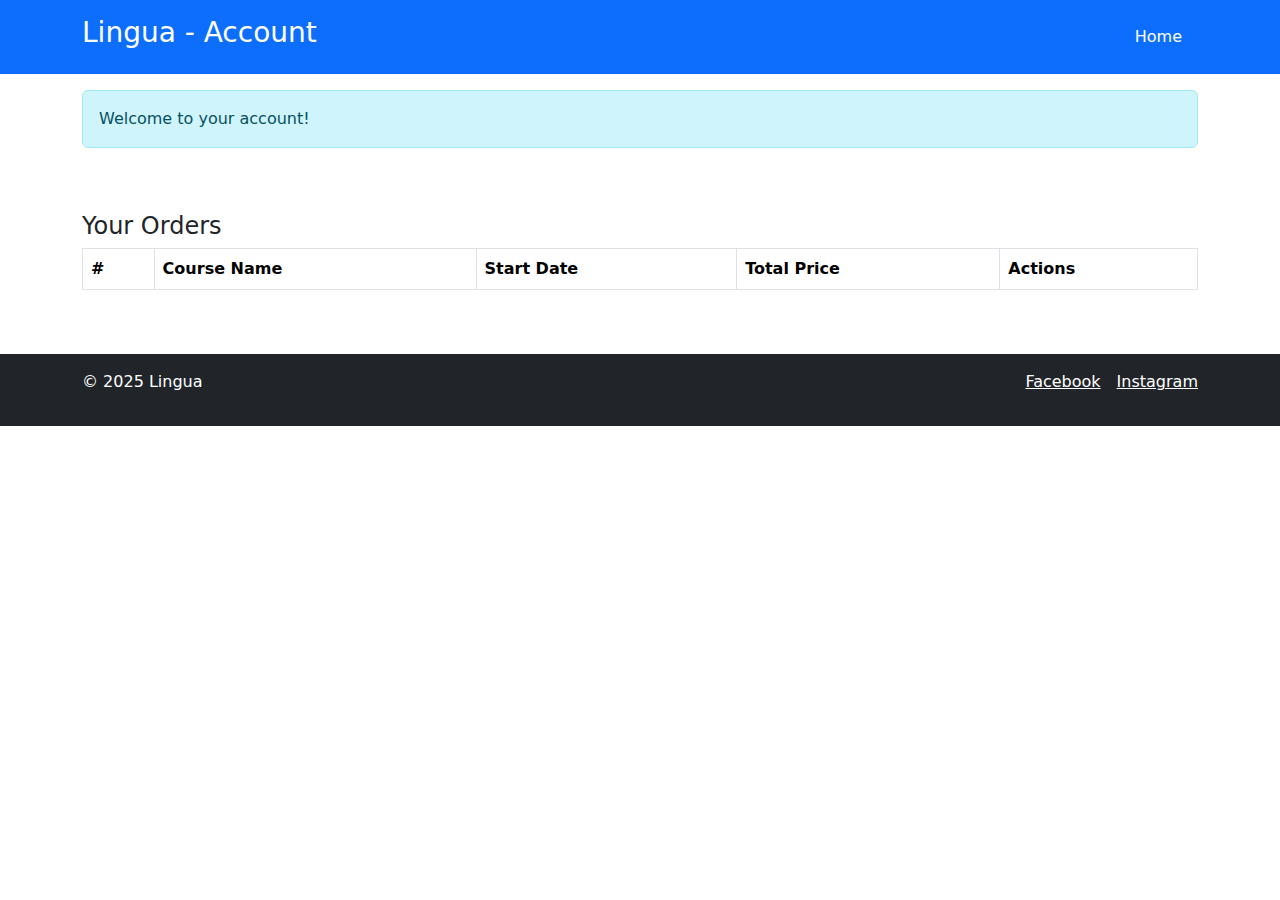
==== account.html @ d2517b43 "Страница личного кабинета" ====
<!DOCTYPE html>
<html lang="en">
  <head>
    <meta charset="UTF-8" />
    <meta name="viewport" content="width=device-width, initial-scale=1.0" />
    <title>Account</title>
    <link
      href="https://cdn.jsdelivr.net/npm/bootstrap@5.3.0-alpha3/dist/css/bootstrap.min.css"
      rel="stylesheet"
    />
    <script src="scripts/account.js" defer></script>
  </head>

  <body>
    <header class="bg-primary text-white py-3">
      <div class="container d-flex justify-content-between align-items-center">
        <h1 class="h3">Lingua - Account</h1>
        <nav>
          <ul class="nav">
            <li class="nav-item">
              <a href="index.html" class="nav-link text-white">Home</a>
            </li>
          </ul>
        </nav>
      </div>
    </header>

    <div id="notifications" class="container mt-3">
      <div class="alert alert-info" role="alert">Welcome to your account!</div>
    </div>

    <section class="py-5">
      <div class="container">
        <h2 class="h4">Your Orders</h2>
        <table id="orders-table" class="table table-bordered">
          <thead>
            <tr>
              <th>#</th>
              <th>Course Name</th>
              <th>Start Date</th>
              <th>Total Price</th>
              <th>Actions</th>
            </tr>
          </thead>
          <tbody></tbody>
        </table>
      </div>
    </section>

    <div
      class="modal fade"
      id="detailsModal"
      tabindex="-1"
      aria-labelledby="detailsModalLabel"
      aria-hidden="true"
    >
      <div class="modal-dialog">
        <div class="modal-content">
          <div class="modal-header">
            <h5 class="modal-title" id="detailsModalLabel">Order Details</h5>
            <button
              type="button"
              class="btn-close"
              data-bs-dismiss="modal"
              aria-label="Close"
            ></button>
          </div>
          <div class="modal-body">
            <p>
              <strong>Course Name:</strong> <span id="detailsCourseName"></span>
            </p>
            <p>
              <strong>Description:</strong>
              <span id="detailsDescription"></span>
            </p>
            <p><strong>Price:</strong> <span id="detailsPrice"></span></p>
            <p>
              <strong>Start Date:</strong> <span id="detailsStartDate"></span>
            </p>
            <p>
              <strong>Time Start:</strong> <span id="detailsTimeStart"></span>
            </p>
            <p><strong>Duration:</strong> <span id="detailsDuration"></span></p>
            <p>
              <strong>Number of Students:</strong>
              <span id="detailsPersons"></span>
            </p>
            <p>
              <strong>Supplementary Materials:</strong>
              <span id="detailsSupplementary"></span>
            </p>
            <p>
              <strong>Early Registration Discount:</strong>
              <span id="detailsEarlyRegistration"></span>
            </p>
            <p>
              <strong>Group Enrollment Discount:</strong>
              <span id="detailsGroupEnrollment"></span>
            </p>
            <p>
              <strong>Intensive Course:</strong>
              <span id="detailsIntensiveCourse"></span>
            </p>
            <p>
              <strong>Personalized Sessions:</strong>
              <span id="detailsPersonalized"></span>
            </p>
            <p>
              <strong>Cultural Excursions:</strong>
              <span id="detailsExcursions"></span>
            </p>
            <p>
              <strong>Language Assessment:</strong>
              <span id="detailsAssessment"></span>
            </p>
            <p>
              <strong>Access to Online Platform:</strong>
              <span id="detailsInteractive"></span>
            </p>
          </div>
          <div class="modal-footer">
            <button
              type="button"
              class="btn btn-secondary"
              data-bs-dismiss="modal"
            >
              Close
            </button>
          </div>
        </div>
      </div>
    </div>

    <div
      class="modal fade"
      id="editModal"
      tabindex="-1"
      aria-labelledby="editModalLabel"
      aria-hidden="true"
    >
      <div class="modal-dialog">
        <div class="modal-content">
          <div class="modal-header">
            <h5 class="modal-title" id="editModalLabel">Application Form</h5>
            <button
              type="button"
              class="btn-close"
              data-bs-dismiss="modal"
              aria-label="Close"
            ></button>
          </div>
          <div class="modal-body">
            <form id="applyForm">
              <div class="mb-3">
                <label for="applyCourseName" class="form-label"
                  >Course Name</label
                >
                <input
                  type="text"
                  class="form-control"
                  id="applyCourseName"
                  readonly
                />
              </div>
              <div class="mb-3">
                <label for="instructorName" class="form-label"
                  >Instructor Name</label
                >
                <input
                  type="text"
                  class="form-control"
                  id="instructorName"
                  readonly
                />
              </div>
              <div class="mb-3">
                <label for="startDateTime" class="form-label"
                  >Start Date &amp; Time</label
                >
                <select
                  class="form-select"
                  id="startDateTime"
                  required
                ></select>
              </div>
              <div class="mb-3">
                <label for="studentsNumber" class="form-label"
                  >Number of Students</label
                >
                <input
                  type="number"
                  class="form-control"
                  id="studentsNumber"
                  min="1"
                  max="20"
                  value="1"
                  required
                />
              </div>
              <div class="mb-3">
                <label for="courseDuration" class="form-label"
                  >Course Duration</label
                >
                <input
                  type="text"
                  class="form-control"
                  id="courseDuration"
                  readonly
                />
              </div>
              <div class="mb-3">
                <label for="endDate" class="form-label">End Date</label>
                <input type="text" class="form-control" id="endDate" readonly />
              </div>
              <div class="mb-3">
                <label class="form-label">Additional Learning Options</label>
                <div>
                  <input type="checkbox" id="earlyRegistration" /> Early
                  Registration Discount<br />
                  <input type="checkbox" id="groupEnrollment" /> Group
                  Enrollment Discount<br />
                  <input type="checkbox" id="intensiveCourse" /> Intensive
                  Course<br />
                  <input type="checkbox" id="supplementary" /> Supplementary
                  Materials<br />
                  <input type="checkbox" id="personalized" /> Personalized
                  Sessions<br />
                  <input type="checkbox" id="excursions" /> Cultural
                  Excursions<br />
                  <input type="checkbox" id="assessment" /> Language
                  Assessment<br />
                  <input type="checkbox" id="interactive" /> Access to Online
                  Platform<br />
                </div>
              </div>
              <div class="mb-3">
                <label for="totalCost" class="form-label">Total Cost</label>
                <input
                  type="text"
                  class="form-control"
                  id="totalCost"
                  readonly
                />
              </div>
              <div class="modal-footer">
                <button type="submit" class="btn btn-primary">Submit</button>
                <button
                  type="button"
                  class="btn btn-secondary"
                  data-bs-dismiss="modal"
                >
                  Cancel
                </button>
              </div>
            </form>
          </div>
        </div>
      </div>
    </div>

    <div
      class="modal fade"
      id="deleteModal"
      tabindex="-1"
      aria-labelledby="deleteModalLabel"
      aria-hidden="true"
    >
      <div class="modal-dialog">
        <div class="modal-content">
          <div class="modal-header">
            <h5 class="modal-title" id="deleteModalLabel">Delete Order</h5>
            <button
              type="button"
              class="btn-close"
              data-bs-dismiss="modal"
              aria-label="Close"
            ></button>
          </div>
          <div class="modal-body">
            Are you sure you want to delete this order?
          </div>
          <div class="modal-footer">
            <button
              type="button"
              class="btn btn-secondary"
              data-bs-dismiss="modal"
            >
              Cancel
            </button>
            <button type="button" id="confirmDeleteBtn" class="btn btn-danger">
              Delete
            </button>
          </div>
        </div>
      </div>
    </div>

    <footer class="bg-dark text-white py-3">
      <div class="container d-flex justify-content-between">
        <p>&copy; 2025 Lingua</p>
        <ul class="list-unstyled d-flex">
          <li><a href="#" class="text-white me-3">Facebook</a></li>
          <li><a href="#" class="text-white">Instagram</a></li>
        </ul>
      </div>
    </footer>

    <script src="https://cdn.jsdelivr.net/npm/bootstrap@5.3.0-alpha3/dist/js/bootstrap.bundle.min.js"></script>
  </body>
</html>
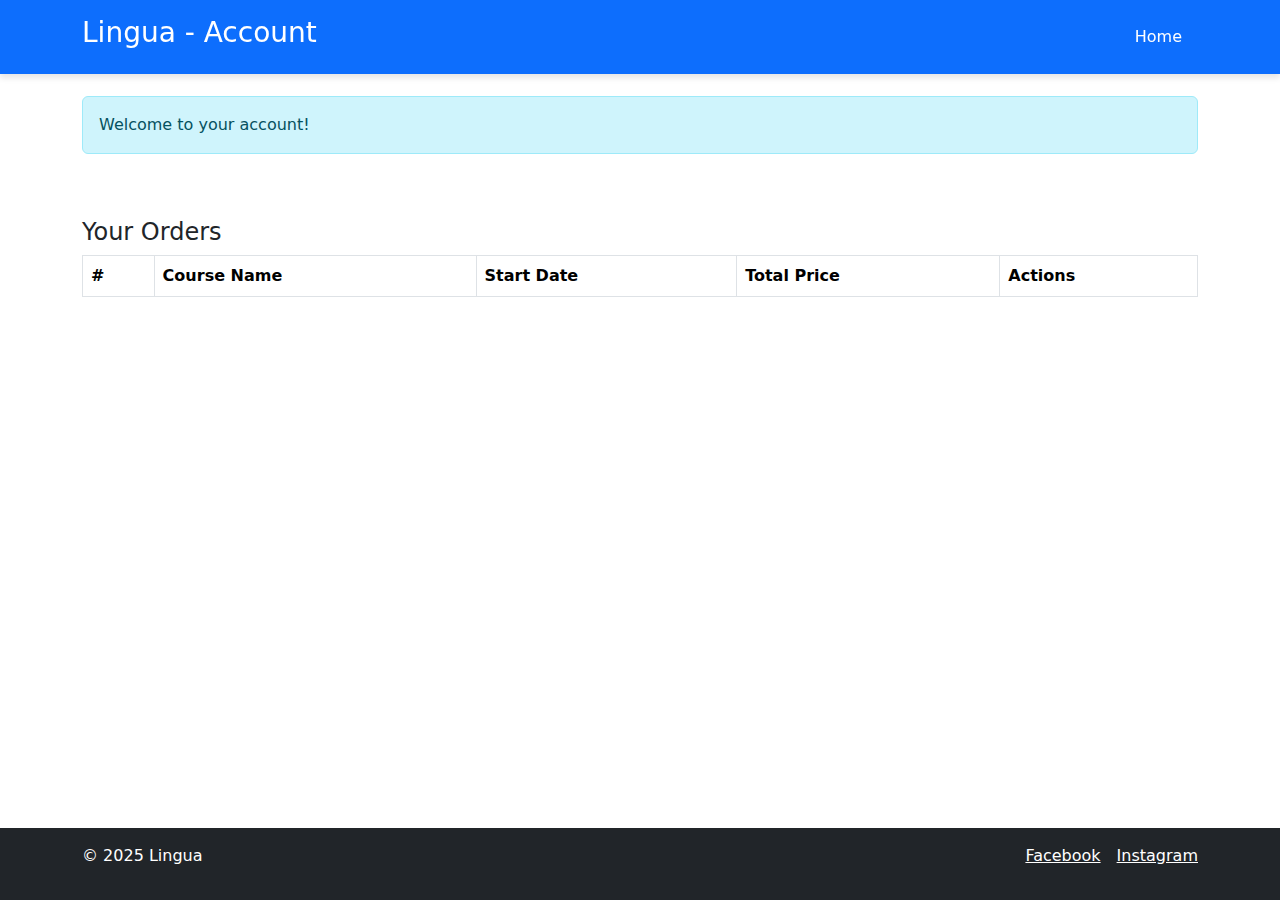
==== commit 8fa60853: "Изменения футора" ====
--- a/account.html
+++ b/account.html
@@ -9,6 +9,7 @@
       rel="stylesheet"
     />
     <script src="scripts/account.js" defer></script>
+    <link rel="stylesheet" href="styles/styles.css" />
   </head>
 
   <body>
@@ -215,12 +216,7 @@
               <div class="mb-3">
                 <label class="form-label">Additional Learning Options</label>
                 <div>
-                  <input type="checkbox" id="earlyRegistration" /> Early
-                  Registration Discount<br />
-                  <input type="checkbox" id="groupEnrollment" /> Group
-                  Enrollment Discount<br />
-                  <input type="checkbox" id="intensiveCourse" /> Intensive
-                  Course<br />
+                  <p id="discountMessage" class="text-success"></p>
                   <input type="checkbox" id="supplementary" /> Supplementary
                   Materials<br />
                   <input type="checkbox" id="personalized" /> Personalized
@@ -295,7 +291,7 @@
       </div>
     </div>
 
-    <footer class="bg-dark text-white py-3">
+    <footer class="bg-dark text-white py-3 mt-auto">
       <div class="container d-flex justify-content-between">
         <p>&copy; 2025 Lingua</p>
         <ul class="list-unstyled d-flex">
--- a/styles/styles.css
+++ b/styles/styles.css
@@ -0,0 +1,83 @@
+.logo {
+  width: 50px;
+  height: auto;
+  border-radius: 50%;
+}
+.header-title {
+  display: flex;
+  align-items: center;
+  gap: 10px;
+}
+.nav {
+  flex-wrap: nowrap;
+  gap: 15px;
+}
+.card {
+  margin-bottom: 20px;
+}
+header {
+  position: fixed;
+  top: 0;
+  left: 0;
+  width: 100%;
+  z-index: 1030;
+  box-shadow: 0px 4px 6px rgba(0, 0, 0, 0.1);
+}
+body {
+  padding-top: 80px;
+}
+.modal-dialog.custom-width {
+  max-width: 90%;
+}
+html,
+body {
+  height: 100%;
+  margin: 0;
+}
+
+body {
+  display: flex;
+  flex-direction: column;
+}
+
+main {
+  flex-grow: 1;
+}
+#notifications,
+#about,
+#courses,
+#tutors {
+  scroll-margin-top: 50px;
+}
+@media (max-width: 800px) {
+  ul.nav {
+    display: none;
+  }
+  .menu-toggle {
+    display: block;
+    cursor: pointer;
+    font-size: 1.5rem;
+    color: white;
+    text-align: center;
+  }
+  ul.nav.active {
+    display: block;
+    background-color: #007bff;
+    text-align: center;
+    padding: 10px 0;
+    border-radius: 5px;
+  }
+  ul.nav li {
+    display: block;
+    margin: 5px 0;
+  }
+  ul.nav li a {
+    color: white;
+    text-decoration: none;
+  }
+}
+@media (min-width: 801px) {
+  .menu-toggle {
+    display: none;
+  }
+}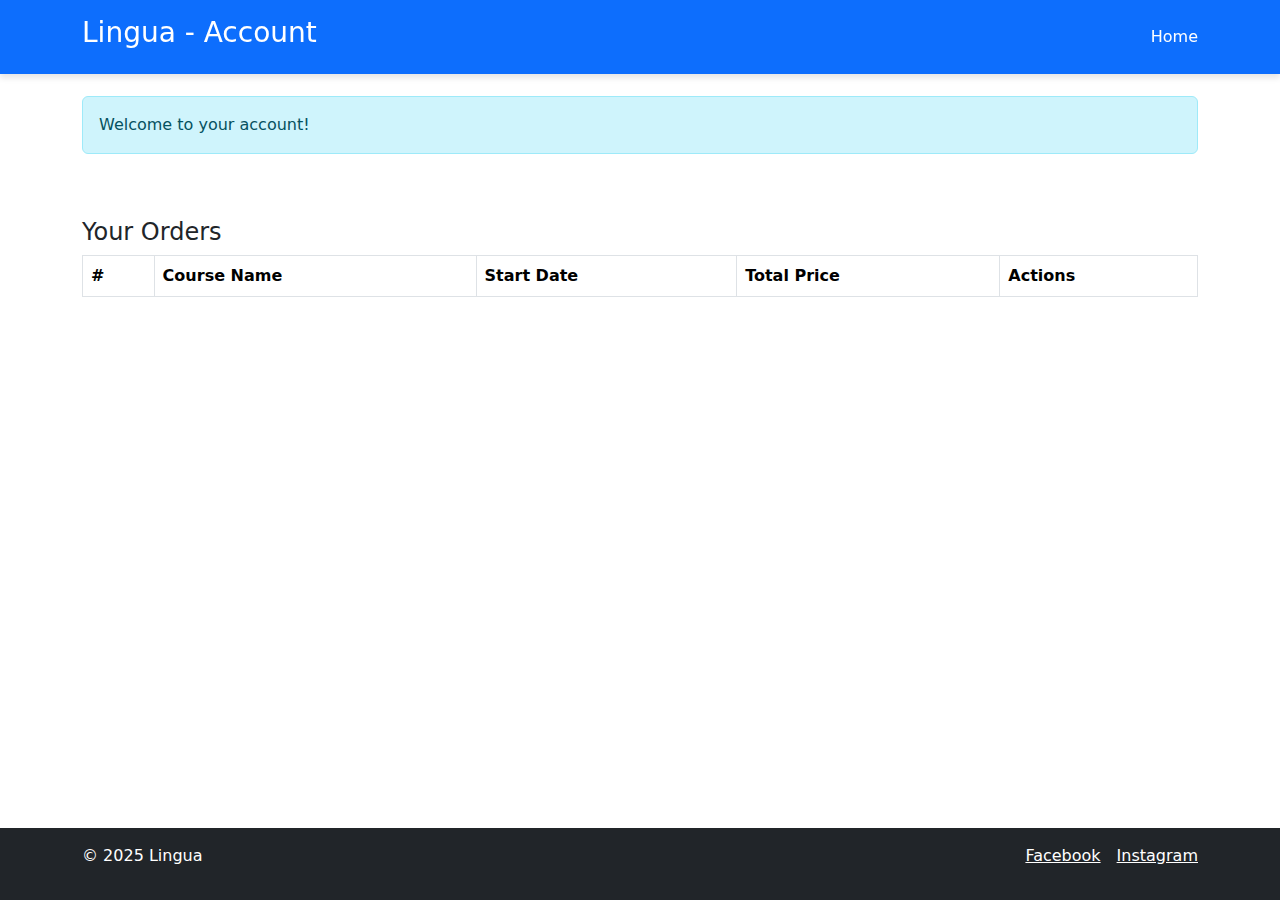
==== commit fcaa083f: "Исправления при заказе репетитора" ====
--- a/account.html
+++ b/account.html
@@ -17,9 +17,9 @@
       <div class="container d-flex justify-content-between align-items-center">
         <h1 class="h3">Lingua - Account</h1>
         <nav>
-          <ul class="nav">
+          <ul class="nav-account">
             <li class="nav-item">
-              <a href="index.html" class="nav-link text-white">Home</a>
+              <a href="./index.html" class="nav-link text-white">Home</a>
             </li>
           </ul>
         </nav>
@@ -45,6 +45,10 @@
           </thead>
           <tbody></tbody>
         </table>
+        <nav aria-label="Page navigation">
+          <ul id="pagination-controls" class="pagination justify-content-center mt-4">
+          </ul>
+        </nav>
       </div>
     </section>
 
@@ -70,6 +74,7 @@
             <p>
               <strong>Course Name:</strong> <span id="detailsCourseName"></span>
             </p>
+            <p><strong>Tutor:</strong> <span id="detailsTeacher">N/A</span></p>
             <p>
               <strong>Description:</strong>
               <span id="detailsDescription"></span>
@@ -152,7 +157,7 @@
           </div>
           <div class="modal-body">
             <form id="applyForm">
-              <div class="mb-3">
+              <div class="mb-3 additional-field">
                 <label for="applyCourseName" class="form-label"
                   >Course Name</label
                 >
@@ -184,7 +189,7 @@
                   required
                 ></select>
               </div>
-              <div class="mb-3">
+              <div class="mb-3 additional-field">
                 <label for="studentsNumber" class="form-label"
                   >Number of Students</label
                 >
@@ -198,7 +203,7 @@
                   required
                 />
               </div>
-              <div class="mb-3">
+              <div class="mb-3 additional-field">
                 <label for="courseDuration" class="form-label"
                   >Course Duration</label
                 >
@@ -209,7 +214,7 @@
                   readonly
                 />
               </div>
-              <div class="mb-3">
+              <div class="mb-3 additional-field">
                 <label for="endDate" class="form-label">End Date</label>
                 <input type="text" class="form-control" id="endDate" readonly />
               </div>
--- a/styles/styles.css
+++ b/styles/styles.css
@@ -11,6 +11,11 @@
 .nav {
   flex-wrap: nowrap;
   gap: 15px;
+}
+.nav-account {
+  list-style: none;
+  padding: 0;
+  margin: 0;
 }
 .card {
   margin-bottom: 20px;
@@ -39,7 +44,9 @@
   display: flex;
   flex-direction: column;
 }
-
+.hidden {
+  display: none !important;
+}
 main {
   flex-grow: 1;
 }
